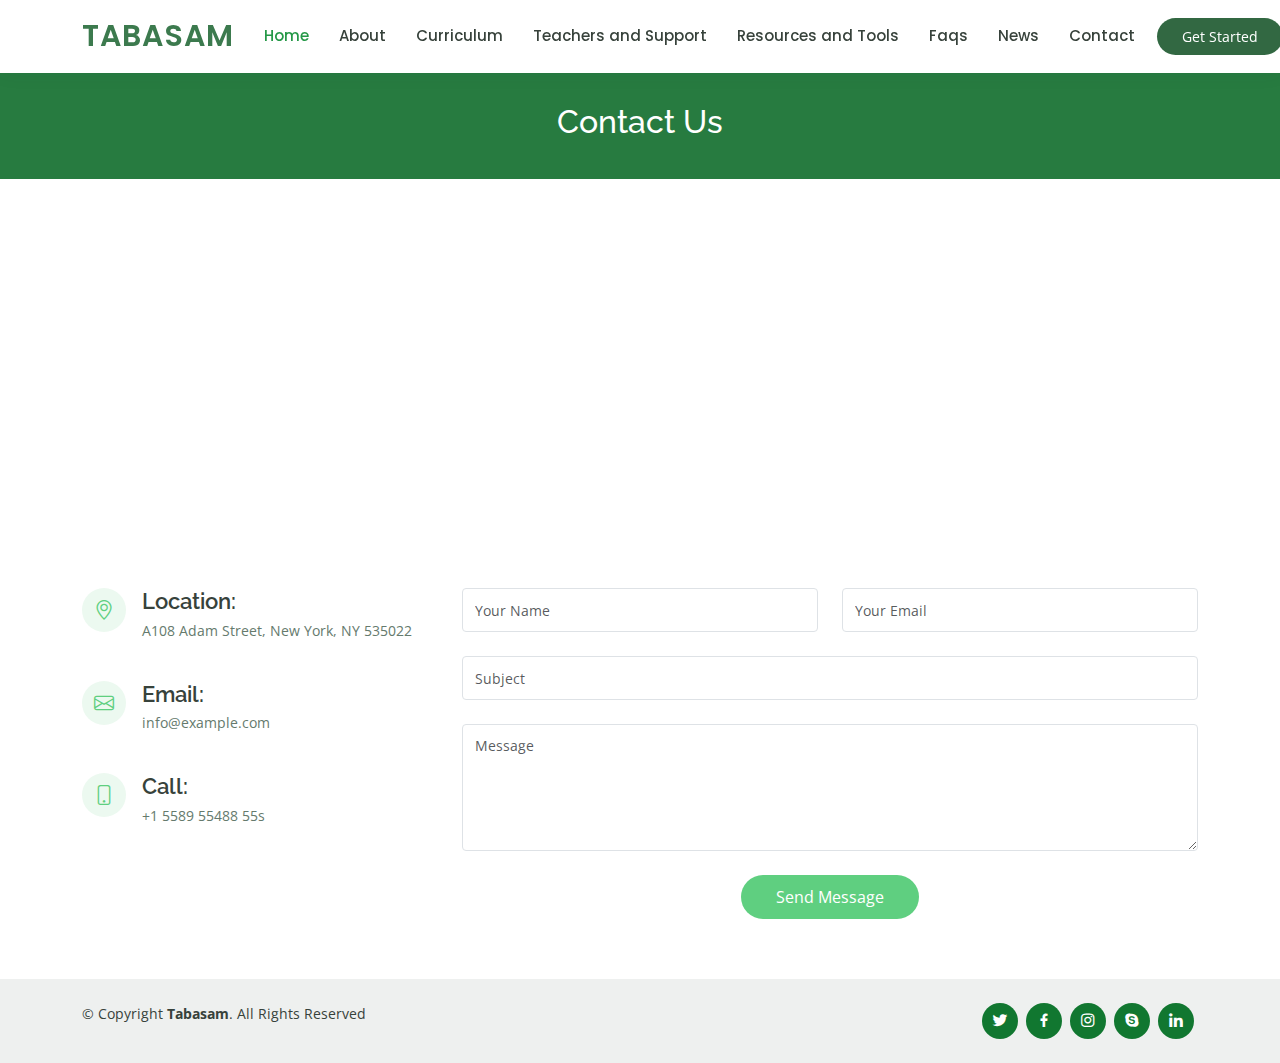
==== contact.html @ 7ce15159 "worked comments" ====
<!DOCTYPE html>
<html lang="en">

<head>
  <meta charset="utf-8">
  <meta content="width=device-width, initial-scale=1.0" name="viewport">

  <title>Tabasam Home Schooling - Index</title>
  <meta content="" name="description">
  <meta content="" name="keywords">

  <!-- Google Fonts -->
  <link href="https://fonts.googleapis.com/css?family=Open+Sans:300,300i,400,400i,600,600i,700,700i|Raleway:300,300i,400,400i,500,500i,600,600i,700,700i|Poppins:300,300i,400,400i,500,500i,600,600i,700,700i" rel="stylesheet">

  <!-- Vendor CSS Files -->
  <link href="assets/vendor/animate.css/animate.min.css" rel="stylesheet">
  <link href="assets/vendor/aos/aos.css" rel="stylesheet">
  <link href="assets/vendor/bootstrap/css/bootstrap.min.css" rel="stylesheet">
  <link href="assets/vendor/bootstrap-icons/bootstrap-icons.css" rel="stylesheet">
  <link href="assets/vendor/boxicons/css/boxicons.min.css" rel="stylesheet">
  <link href="assets/vendor/remixicon/remixicon.css" rel="stylesheet">
  <link href="assets/vendor/swiper/swiper-bundle.min.css" rel="stylesheet">
  <link href="assets/css/style.css" rel="stylesheet">
</head>
<body>

  <header id="header" class="fixed-top">
    <div class="container d-flex align-items-center">
      <h1 class="logo me-auto"><a href="index.html">Tabasam</a></h1>
       <nav id="navbar" class="navbar order-last order-lg-0">
        <ul>
          <li><a class="active" href="index.html">Home</a></li>
          <li><a href="about.html">About</a></li>
          <li><a href="curriculum.html">Curriculum</a></li>
          <li><a href="teachers.html">Teachers and Support</a></li>
          <li><a href="resources.html">Resources and Tools</a></li>
          <li><a href="faqs.html">Faqs</a></li>
          <li><a href="news.html">News</a></li>

          <li><a href="contact.html">Contact</a></li>
        </ul>
        <i class="bi bi-list mobile-nav-toggle"></i>
      </nav>
      <a href="enrollment_process.html" class="get-started-btn">Get Started</a>

    </div>
  </header>

  <main id="main">
    <div class="breadcrumbs" data-aos="fade-in">
      <div class="container">
        <h2>Contact Us</h2>
     </div>
    </div>

    <!-- ======= Contact Section ======= -->
    <section id="contact" class="contact">
      <div data-aos="fade-up">
        <iframe style="border:0; width: 100%; height: 350px;" src="https://www.google.com/maps/embed?pb=!1m14!1m8!1m3!1d12097.433213460943!2d-74.0062269!3d40.7101282!3m2!1i1024!2i768!4f13.1!3m3!1m2!1s0x0%3A0xb89d1fe6bc499443!2sDowntown+Conference+Center!5e0!3m2!1smk!2sbg!4v1539943755621" frameborder="0" allowfullscreen></iframe>
      </div>

      <div class="container" data-aos="fade-up">

        <div class="row mt-5">

          <div class="col-lg-4">
            <div class="info">
              <div class="address">
                <i class="bi bi-geo-alt"></i>
                <h4>Location:</h4>
                <p>A108 Adam Street, New York, NY 535022</p>
              </div>

              <div class="email">
                <i class="bi bi-envelope"></i>
                <h4>Email:</h4>
                <p>info@example.com</p>
              </div>

              <div class="phone">
                <i class="bi bi-phone"></i>
                <h4>Call:</h4>
                <p>+1 5589 55488 55s</p>
              </div>

            </div>

          </div>

          <div class="col-lg-8 mt-5 mt-lg-0">

            <form action="forms/contact.php" method="post" role="form" class="php-email-form">
              <div class="row">
                <div class="col-md-6 form-group">
                  <input type="text" name="name" class="form-control" id="name" placeholder="Your Name" required>
                </div>
                <div class="col-md-6 form-group mt-3 mt-md-0">
                  <input type="email" class="form-control" name="email" id="email" placeholder="Your Email" required>
                </div>
              </div>
              <div class="form-group mt-3">
                <input type="text" class="form-control" name="subject" id="subject" placeholder="Subject" required>
              </div>
              <div class="form-group mt-3">
                <textarea class="form-control" name="message" rows="5" placeholder="Message" required></textarea>
              </div>
              <div class="my-3">
                <div class="loading">Loading</div>
                <div class="error-message"></div>
                <div class="sent-message">Your message has been sent. Thank you!</div>
              </div>
              <div class="text-center"><button type="submit">Send Message</button></div>
            </form>

          </div>

        </div>

      </div>
    </section><!-- End Contact Section -->

  </main><!-- End #main -->
  <!-- ======= Footer ======= -->
  <footer id="footer">
    <div class="container d-md-flex py-4">
     <div class="me-md-auto text-center text-md-start">
       <div class="copyright">
         &copy; Copyright <strong><span>Tabasam</span></strong>. All Rights Reserved
       </div>
     
     </div>
     <div class="social-links text-center text-md-right pt-3 pt-md-0">
       <a href="#" class="twitter"><i class="bx bxl-twitter"></i></a>
       <a href="#" class="facebook"><i class="bx bxl-facebook"></i></a>
       <a href="#" class="instagram"><i class="bx bxl-instagram"></i></a>
       <a href="#" class="google-plus"><i class="bx bxl-skype"></i></a>
       <a href="#" class="linkedin"><i class="bx bxl-linkedin"></i></a>
     </div>
   </div>
 </footer>
 <div id="preloader"></div>
 <a href="#" class="back-to-top d-flex align-items-center justify-content-center"><i class="bi bi-arrow-up-short"></i></a>

 <!-- Vendor JS Files -->
 <script src="assets/vendor/aos/aos.js"></script>
 <script src="assets/vendor/bootstrap/js/bootstrap.bundle.min.js"></script>
 <script src="assets/vendor/swiper/swiper-bundle.min.js"></script>
 <script src="assets/js/main.js"></script>

</body>

</html>
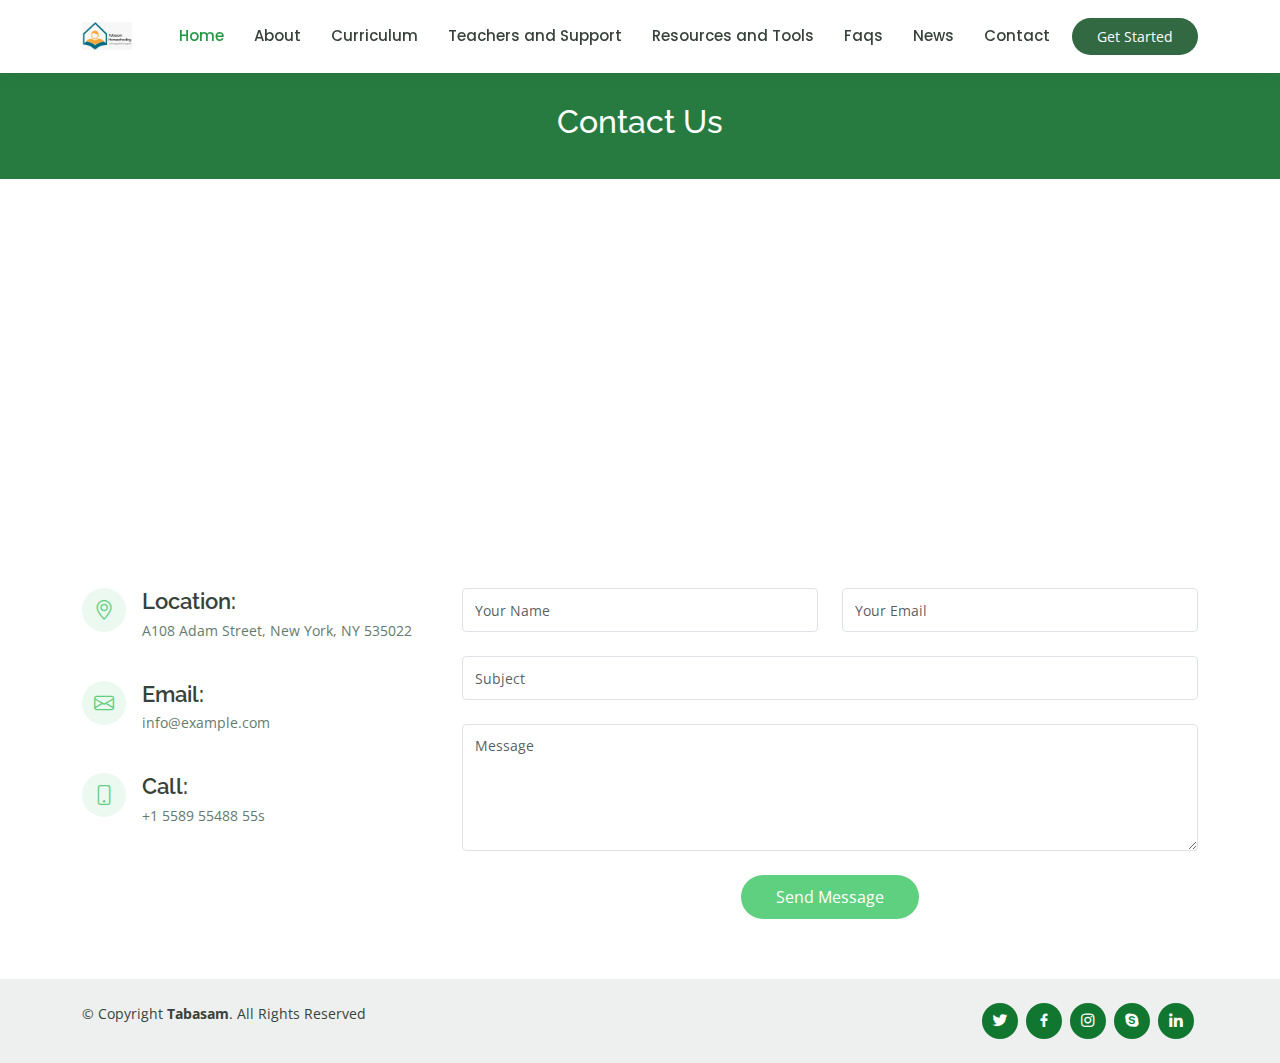
==== commit 17a0dfc7: "changes" ====
--- a/contact.html
+++ b/contact.html
@@ -26,7 +26,7 @@
 
   <header id="header" class="fixed-top">
     <div class="container d-flex align-items-center">
-      <h1 class="logo me-auto"><a href="index.html">Tabasam</a></h1>
+      <a href="index.html"><img src="assets/img/logo.jpeg" class="logo w-75"/></a>
        <nav id="navbar" class="navbar order-last order-lg-0">
         <ul>
           <li><a class="active" href="index.html">Home</a></li>
